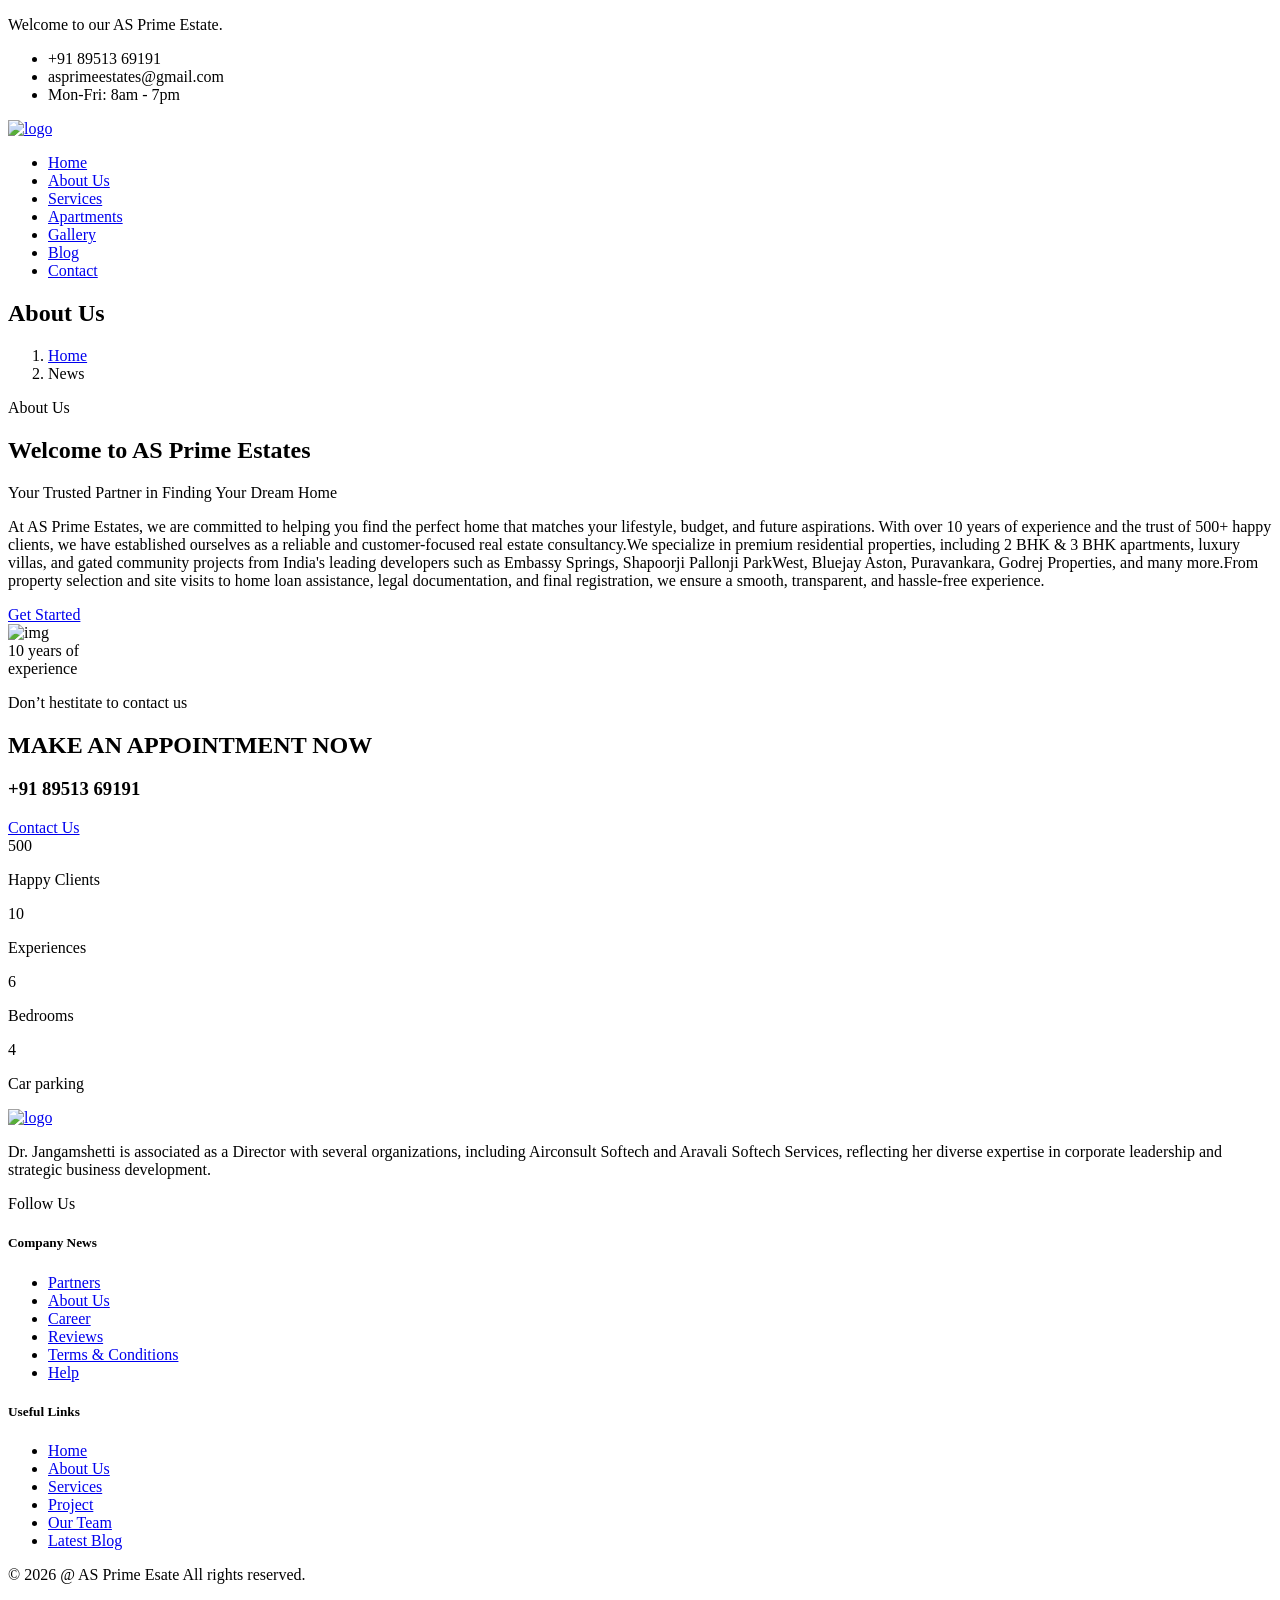
==== about.html @ 8ecd42d4 "Refactor code structure for improved readability and maintainability" ====
<!doctype html>
<html class="no-js" lang="zxx">
  <head>
    <meta charset="utf-8" />
    <meta http-equiv="x-ua-compatible" content="ie=edge" />
    <title>AS Prime Estate - About Us.</title>
    <meta name="description" content="" />
    <meta name="viewport" content="width=device-width, initial-scale=1" />
    <link rel="shortcut icon" type="image/x-icon" href="img/favicon.ico" />
    <!-- Place favicon.ico in the root directory -->

    <!-- CSS here -->
    <link rel="stylesheet" href="css/bootstrap.min.css" />
    <link rel="stylesheet" href="css/animate.min.css" />
    <link rel="stylesheet" href="css/magnific-popup.css" />
    <link rel="stylesheet" href="fontawesome/css/all.min.css" />
    <link rel="stylesheet" href="css/dripicons.css" />
    <link rel="stylesheet" href="css/slick.css" />
    <link rel="stylesheet" href="css/default.css" />
    <link rel="stylesheet" href="css/style.css" />
    <link rel="stylesheet" href="css/responsive.css" />
  </head>
  <body>
    <!-- header -->
    <header class="header-area">
      <div class="header-top second-header d-none d-md-block">
        <div class="container">
          <div class="row align-items-center">
            <div class="col-lg-6">
              <div class="wellcome-text text-center text-lg-left">
                <p>Welcome to our AS Prime Estate.</p>
              </div>
            </div>
            <div class="col-lg-6 d-none d-lg-block">
              <div class="header-cta text-right">
                <ul>
                  <li>
                    <i class="icon dripicons-phone"></i>
                    <span>+91 89513 69191</span>
                  </li>
                  <li>
                    <i class="icon dripicons-mail"></i>
                    <span>asprimeestates@gmail.com</span>
                  </li>
                  <li>
                    <i class="icon dripicons-clock"></i>
                    <span>Mon-Fri: 8am - 7pm</span>
                  </li>
                </ul>
              </div>
            </div>
          </div>
        </div>
      </div>
      <div id="header-sticky" class="menu-area">
        <div class="container">
          <div class="second-menu">
            <div class="row align-items-center">
              <div class="col-xl-2 col-lg-2">
                <div class="logo">
                  <a href="index.html"
                    ><img src="img/logo/logo.png" alt="logo"
                  /></a>
                </div>
              </div>
              <div class="col-xl-10 col-lg-9">
                <div class="responsive">
                  <i class="icon dripicons-align-right"></i>
                </div>
                <div
                  class="main-menu text-right <text-xl-right></text-xl-right>">
                  <nav id="mobile-menu">
                    <ul>
                      <li class="has-sub">
                        <a href="index.html">Home</a>
                        <!-- <ul>
                          <li><a href="index.html">Home Page 01</a></li>
                          <li><a href="index-2.html">Home Page 02</a></li>
                        </ul> -->
                      </li>
                      <li><a href="about.html">About Us</a></li>
                      <li><a href="services.html">Services</a></li>
                      <li><a href="apartments.html">Apartments </a></li>
                      <li><a href="gallery.html">Gallery</a></li>
                      <!-- <li class="has-sub">
                        <a href="#">Other Page</a>
                        <ul>
                          <li><a href="pricing.html">Pricing</a></li>
                          <li><a href="team.html">Team</a></li>
                          <li><a href="gallery.html">Gallery</a></li>
                        </ul>
                      </li> -->
                      <li><a href="blog.html">Blog</a></li>
                      <li><a href="contact.html">Contact</a></li>
                      <!-- <li><a href="contact.html" class="top-btn">SINGUP</a></li> -->
                    </ul>
                  </nav>
                </div>
              </div>
            </div>
          </div>
        </div>
      </div>
    </header>
    <!-- header-end -->
    <!-- main-area -->
    <main>
      <!-- breadcrumb-area -->
      <section
        class="breadcrumb-area d-flex align-items-center"
        style="
          background-image: url(https://shthemes.net/demosd/relxtower/wp-content/uploads/2020/03/test-bg.jpg);
        ">
        <div class="container">
          <div class="row">
            <div class="col-xl-6 offset-xl-3 col-lg-8 offset-lg-2">
              <div class="breadcrumb-wrap text-center">
                <div class="breadcrumb-title mb-30">
                  <h2>About Us</h2>
                </div>
                <nav aria-label="breadcrumb">
                  <ol class="breadcrumb">
                    <li class="breadcrumb-item">
                      <a href="index.html">Home</a>
                    </li>
                    <li class="breadcrumb-item active" aria-current="page">
                      News
                    </li>
                  </ol>
                </nav>
              </div>
            </div>
          </div>
        </div>
      </section>
      <!-- breadcrumb-area-end -->
      <!-- about-area -->
      <section id="about" class="about-area about-p pt-120 pb-120 p-relative">
        <div class="container">
          <div class="row align-items-center">
            <div class="col-lg-6">
              <div class="about-content s-about-content pl-30">
                <div class="about-title second-atitle">
                  <span>About Us</span>
                  <h2>Welcome to AS Prime Estates</h2>
                  <p>
                    <span></span>Your Trusted Partner in Finding Your Dream Home
                  </p>
                </div>
                <p>
                  At AS Prime Estates, we are committed to helping you find the
                  perfect home that matches your lifestyle, budget, and future
                  aspirations. With over 10 years of experience and the trust of
                  500+ happy clients, we have established ourselves as a
                  reliable and customer-focused real estate consultancy.We
                  specialize in premium residential properties, including 2 BHK
                  & 3 BHK apartments, luxury villas, and gated community
                  projects from India's leading developers such as Embassy
                  Springs, Shapoorji Pallonji ParkWest, Bluejay Aston,
                  Puravankara, Godrej Properties, and many more.From property
                  selection and site visits to home loan assistance, legal
                  documentation, and final registration, we ensure a smooth,
                  transparent, and hassle-free experience.
                </p>
                <a href="#" class="btn">Get Started</a>
              </div>
            </div>
            <div class="col-lg-6">
              <div class="s-about-img p-relative">
                <img
                  src="https://shthemes.net/demosd/relxtower/wp-content/uploads/2020/03/about_img02.png"
                  alt="img" />
                <div class="about-text second-about">
                  <span
                    >10 years of <br />
                    experience</span
                  >
                </div>
              </div>
            </div>
          </div>
        </div>
      </section>
      <!-- about-area-end -->

      <!-- cta-area -->
      <section
        class="cta-area cta-bg pt-120 pb-120"
        style="
          background-image: url(https://shthemes.net/demosd/relxtower/wp-content/uploads/2020/03/cta_bg02.jpg);
        ">
        <div class="container">
          <div class="row justify-content-center text-center">
            <div class="col-lg-12">
              <div
                class="section-title cta-title wow fadeInLeft animated"
                data-animation="fadeInDown animated"
                data-delay=".2s">
                <p>Don’t hestitate to contact us</p>
                <h2>MAKE AN APPOINTMENT NOW</h2>
                <h3>+91 89513 69191</h3>
                <div
                  class="cta-btn s-cta-btn wow fadeInRight animated mt-30"
                  data-animation="fadeInDown animated"
                  data-delay=".2s">
                  <a href="#" class="btn">Contact Us</a>
                </div>
              </div>
            </div>
          </div>
        </div>
      </section>
      <!-- cta-area-end -->

      <!-- counter-area -->
      <div class="counter-area pt-120 pb-90">
        <div class="container">
          <div class="row">
            <div class="col-lg-3 col-sm-6">
              <div
                class="single-counter text-center mb-30 wow fadeInUp animated"
                data-animation="fadeInDown animated"
                data-delay=".2s">
                <i class="fal fa-pencil-ruler"></i>
                <div class="counter p-relative">
                  <span class="count">500</span>
                </div>
                <p>Happy Clients</p>
              </div>
            </div>
            <div class="col-lg-3 col-sm-6">
              <div
                class="single-counter text-center mb-30 wow fadeInUp animated"
                data-animation="fadeInDown animated"
                data-delay=".2s">
                <i class="fas fa-bath"></i>
                <div class="counter p-relative">
                  <span class="count">10</span>
                </div>
                <p>Experiences</p>
              </div>
            </div>
            <div class="col-lg-3 col-sm-6">
              <div
                class="single-counter text-center mb-30 wow fadeInUp animated"
                data-animation="fadeInDown animated"
                data-delay=".2s">
                <i class="fas fa-bed"></i>
                <div class="counter p-relative">
                  <span class="count">6</span>
                </div>
                <p>Bedrooms</p>
              </div>
            </div>
            <div class="col-lg-3 col-sm-6">
              <div
                class="single-counter text-center mb-30 wow fadeInUp animated"
                data-animation="fadeInDown animated"
                data-delay=".2s">
                <i class="fas fa-car"></i>
                <div class="counter p-relative">
                  <span class="count">4</span>
                </div>
                <p>Car parking</p>
              </div>
            </div>
          </div>
        </div>
      </div>
      <!-- counter-area-end -->
    </main>
    <!-- main-area-end -->
    <!-- footer -->
    <footer class="footer-bg footer-p pt-100 pb-80">
      <div class="footer-top pb-30">
        <div class="container">
          <div class="row justify-content-between">
            <div class="col-xl-6 col-lg-6 col-sm-6">
              <div class="footer-widget mb-30">
                <div class="logo mb-35">
                  <a href="#"><img src="img/logo/logo.png" alt="logo" /></a>
                </div>
                <div class="footer-text mb-20">
                  <p>
                    Dr. Jangamshetti is associated as a Director with several
                    organizations, including Airconsult Softech and Aravali
                    Softech Services, reflecting her diverse expertise in
                    corporate leadership and strategic business development.
                  </p>
                </div>
                <div class="footer-social">
                  <span>Follow Us</span>
                  <a name="facebook" title="facebook" href="#"
                    ><i class="fab fa-facebook-f"></i
                  ></a>
                  <a name="twitter" title="twitter" href="#"
                    ><i class="fab fa-twitter"></i
                  ></a>
                  <a name="instagram" title="instagram" href="#"
                    ><i class="fab fa-instagram"></i
                  ></a>
                  <a name="google-plus" title="google-plus" href="#"
                    ><i class="fab fa-google-plus-g"></i
                  ></a>
                </div>
              </div>
            </div>
            <div class="col-xl-2 col-lg-3 col-sm-6">
              <div class="footer-widget mb-30">
                <div class="f-widget-title">
                  <h5>Company News</h5>
                </div>
                <div class="footer-link">
                  <ul>
                    <li><a href="#">Partners</a></li>
                    <li><a href="#">About Us</a></li>
                    <li><a href="#">Career</a></li>
                    <li><a href="#">Reviews</a></li>
                    <li><a href="#">Terms & Conditions</a></li>
                    <li><a href="#">Help</a></li>
                  </ul>
                </div>
              </div>
            </div>
            <div class="col-xl-2 col-lg-3 col-sm-6">
              <div class="footer-widget mb-30">
                <div class="f-widget-title">
                  <h5>Useful Links</h5>
                </div>
                <div class="footer-link">
                  <ul>
                    <li><a href="#">Home</a></li>
                    <li><a href="#">About Us</a></li>
                    <li><a href="#">Services</a></li>
                    <li><a href="#">Project</a></li>
                    <li><a href="#">Our Team</a></li>
                    <li><a href="#">Latest Blog</a></li>
                  </ul>
                </div>
              </div>
            </div>
          </div>
        </div>
      </div>
      <div class="copyright-wrap">
        <div class="container">
          <div class="row">
            <div class="col-12">
              <div class="copyright-text text-center">
                <p>&copy; 2026 @ AS Prime Esate All rights reserved.</p>
              </div>
            </div>
          </div>
        </div>
      </div>
    </footer>
    <!-- footer-end -->

    <!-- JS here -->
    <script src="js/vendor/modernizr-3.5.0.min.js"></script>
    <script src="js/vendor/jquery-1.12.4.min.js"></script>
    <script src="js/popper.min.js"></script>
    <script src="js/bootstrap.min.js"></script>
    <script src="js/one-page-nav-min.js"></script>
    <script src="js/slick.min.js"></script>
    <script src="js/ajax-form.js"></script>
    <script src="js/paroller.js"></script>
    <script src="js/wow.min.js"></script>
    <script src="js/js_isotope.pkgd.min.js"></script>
    <script src="js/imagesloaded.min.js"></script>
    <script src="js/parallax.min.js"></script>
    <script src="js/jquery.waypoints.min.js"></script>
    <script src="js/jquery.counterup.min.js"></script>
    <script src="js/jquery.scrollUp.min.js"></script>
    <script src="js/parallax-scroll.js"></script>
    <script src="js/jquery.magnific-popup.min.js"></script>
    <script src="js/element-in-view.js"></script>
    <script src="js/main.js"></script>
  </body>
</html>
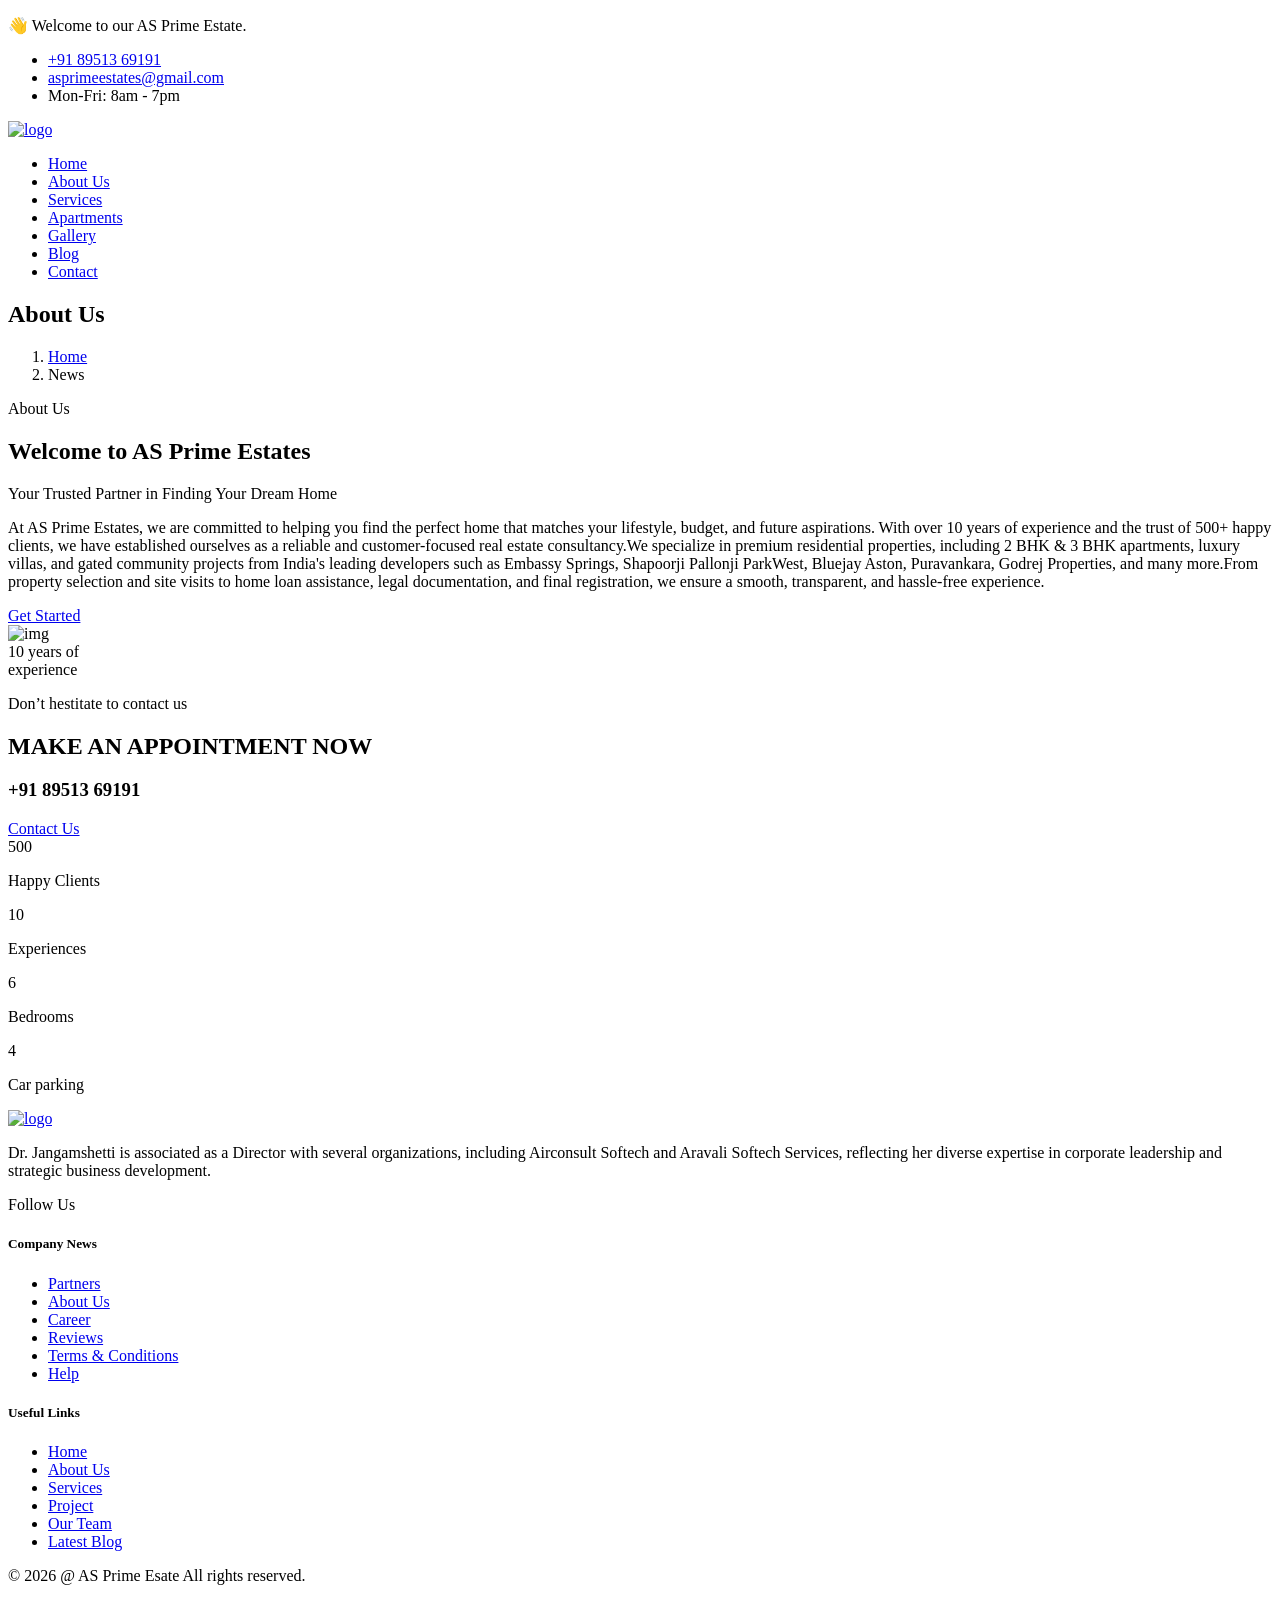
==== commit 96be0006: "Update contact information and welcome message across multiple pages" ====
--- a/about.html
+++ b/about.html
@@ -26,21 +26,35 @@
       <div class="header-top second-header d-none d-md-block">
         <div class="container">
           <div class="row align-items-center">
-            <div class="col-lg-6">
+            <div class="col-lg-5">
               <div class="wellcome-text text-center text-lg-left">
-                <p>Welcome to our AS Prime Estate.</p>
-              </div>
-            </div>
-            <div class="col-lg-6 d-none d-lg-block">
+                <p>👋 Welcome to our AS Prime Estate.</p>
+              </div>
+            </div>
+            <div class="col-lg-7 d-none d-lg-block">
               <div class="header-cta text-right">
                 <ul>
                   <li>
                     <i class="icon dripicons-phone"></i>
-                    <span>+91 89513 69191</span>
+                    <span>
+                      <a
+                        class="text-secondary"
+                        href="tel:+918951369191"
+                        target="_blank"
+                        >+91 89513 69191</a
+                      >
+                    </span>
                   </li>
                   <li>
                     <i class="icon dripicons-mail"></i>
-                    <span>asprimeestates@gmail.com</span>
+                    <span>
+                      <a
+                        class="text-secondary"
+                        href="mailto:asprimeestates@gmail.com"
+                        target="_blank"
+                        >asprimeestates@gmail.com</a
+                      >
+                    </span>
                   </li>
                   <li>
                     <i class="icon dripicons-clock"></i>
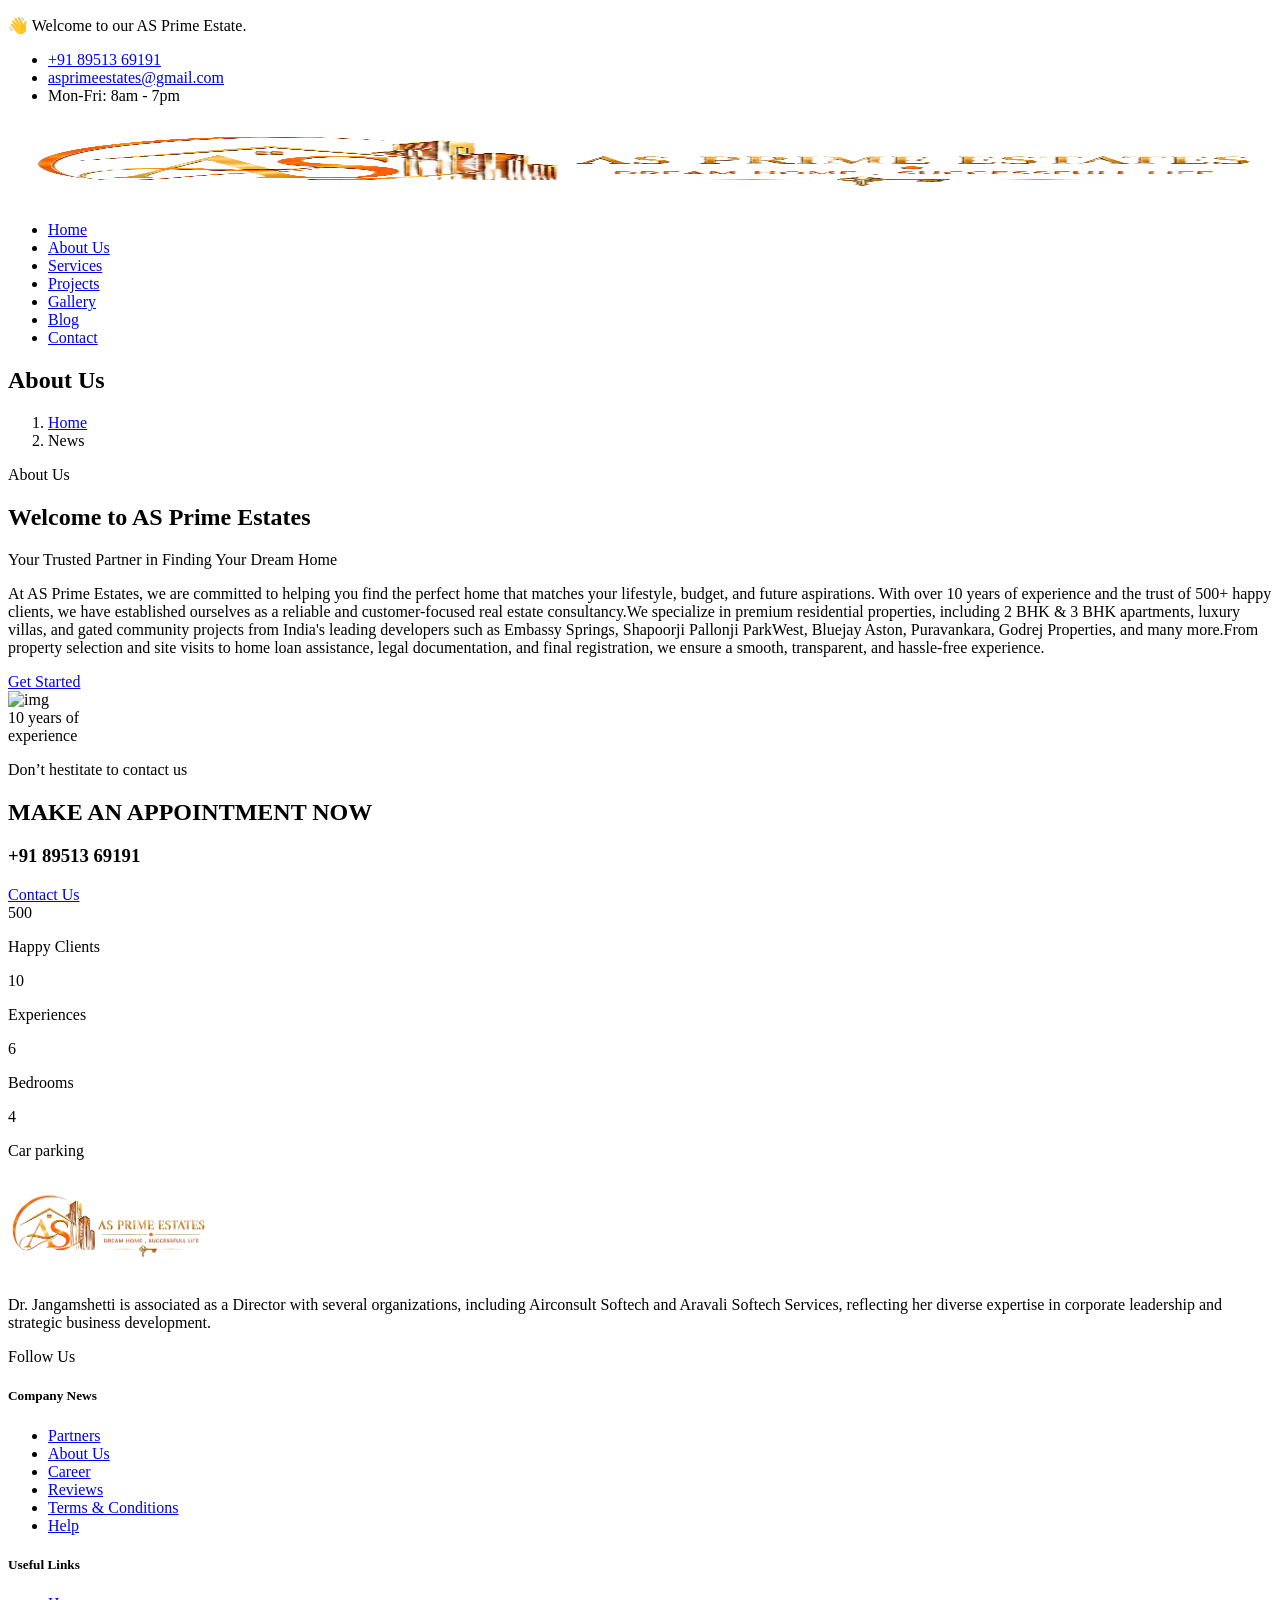
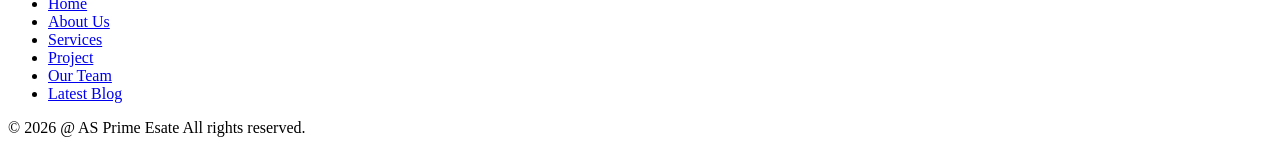
==== commit 7f249c32: "Add projects page with gallery and footer sections" ====
--- a/about.html
+++ b/about.html
@@ -72,9 +72,14 @@
             <div class="row align-items-center">
               <div class="col-xl-2 col-lg-2">
                 <div class="logo">
-                  <a href="index.html"
-                    ><img src="img/logo/logo.png" alt="logo"
-                  /></a>
+                  <a href="index.html">
+                    <!-- <img src="img/logo/logo.png" alt="logo" /> -->
+                    <img
+                      src="img/logo-land.png"
+                      alt="logo"
+                      width="100%"
+                      height="80px" />
+                  </a>
                 </div>
               </div>
               <div class="col-xl-10 col-lg-9">
@@ -94,7 +99,7 @@
                       </li>
                       <li><a href="about.html">About Us</a></li>
                       <li><a href="services.html">Services</a></li>
-                      <li><a href="apartments.html">Apartments </a></li>
+                      <li><a href="projects.html">Projects</a></li>
                       <li><a href="gallery.html">Gallery</a></li>
                       <!-- <li class="has-sub">
                         <a href="#">Other Page</a>
@@ -292,7 +297,13 @@
             <div class="col-xl-6 col-lg-6 col-sm-6">
               <div class="footer-widget mb-30">
                 <div class="logo mb-35">
-                  <a href="#"><img src="img/logo/logo.png" alt="logo" /></a>
+                  <a href="#"
+                    ><img
+                      src="img/logo-land.png"
+                      alt="logo"
+                      width="200px"
+                      height="100px"
+                  /></a>
                 </div>
                 <div class="footer-text mb-20">
                   <p>
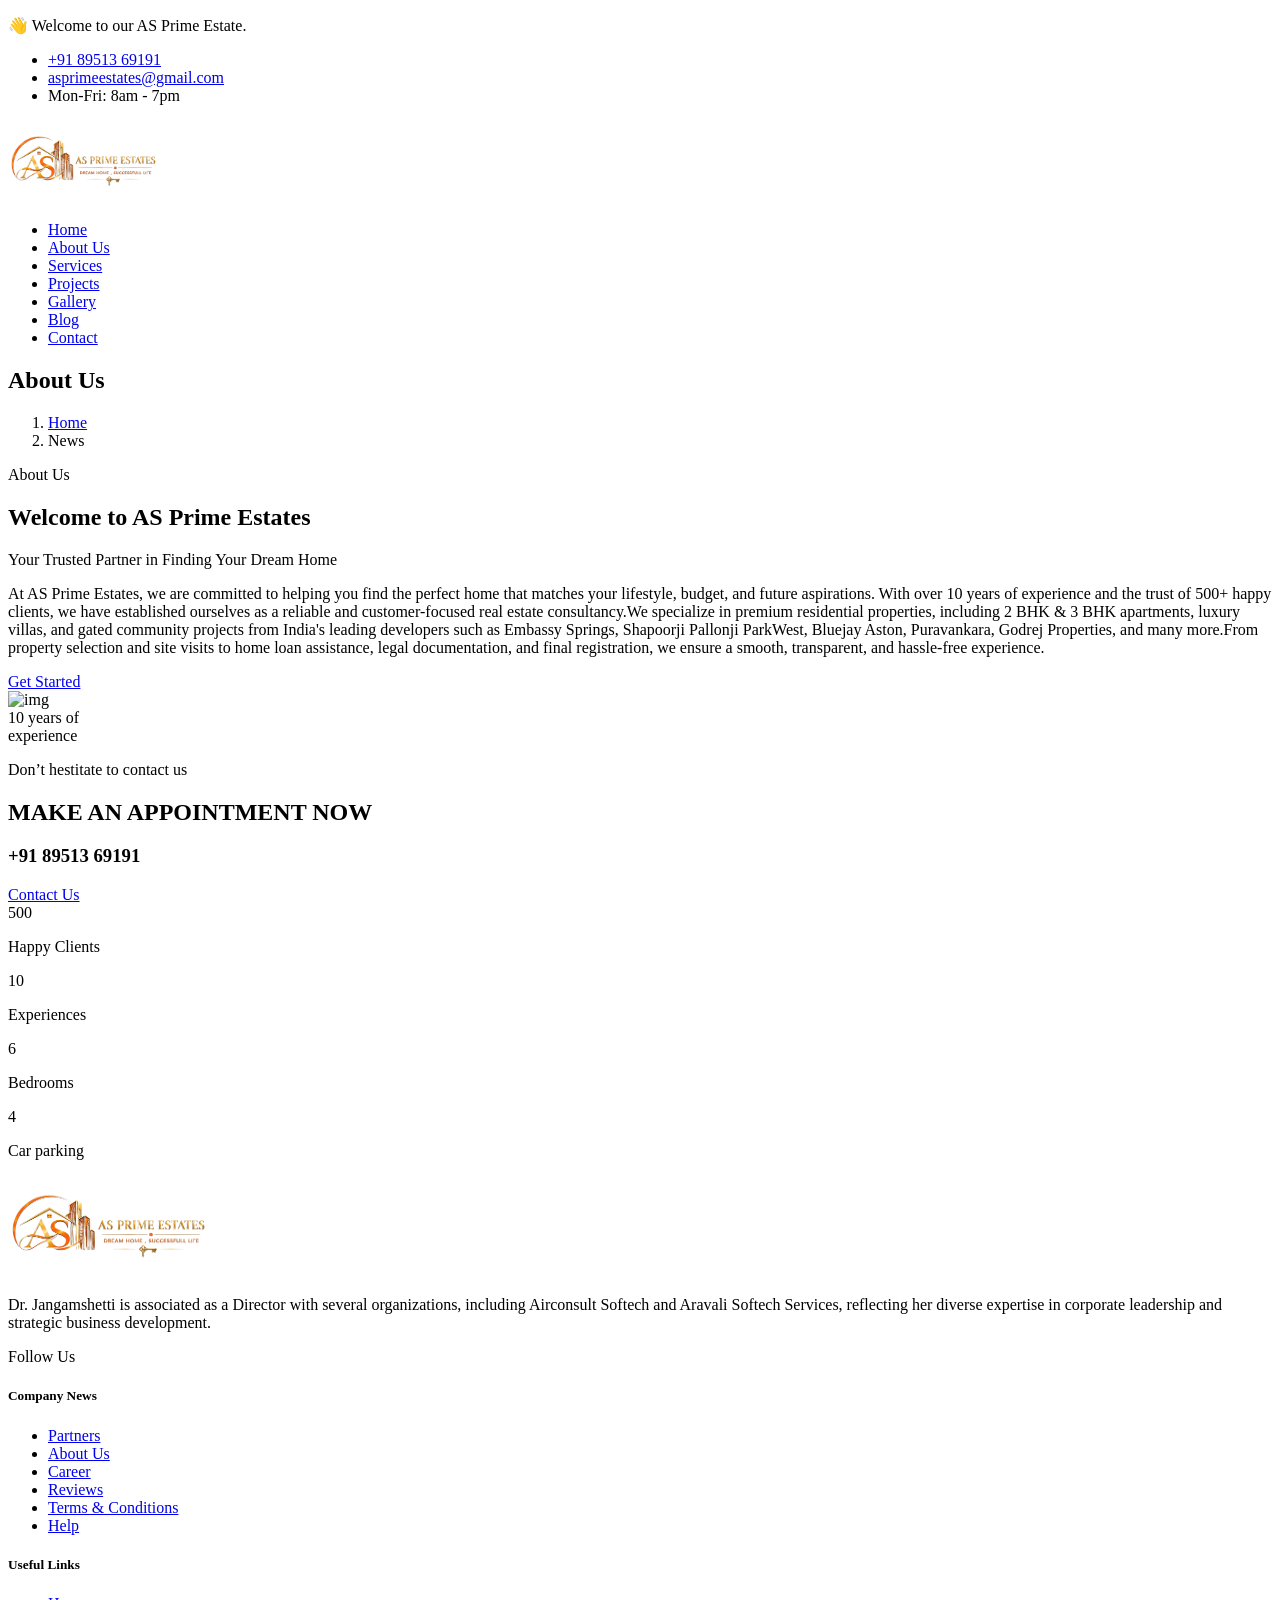
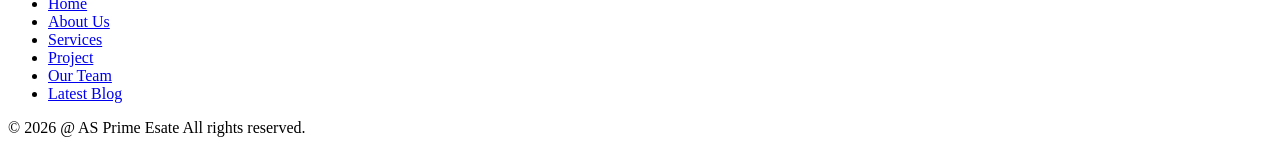
==== commit 5e5430c5: "Add new blog posts: "Top Benefits of Living in a Gated Community" and "Why Investing in Real Estate " ====
--- a/about.html
+++ b/about.html
@@ -77,7 +77,7 @@
                     <img
                       src="img/logo-land.png"
                       alt="logo"
-                      width="100%"
+                      width="150px"
                       height="80px" />
                   </a>
                 </div>
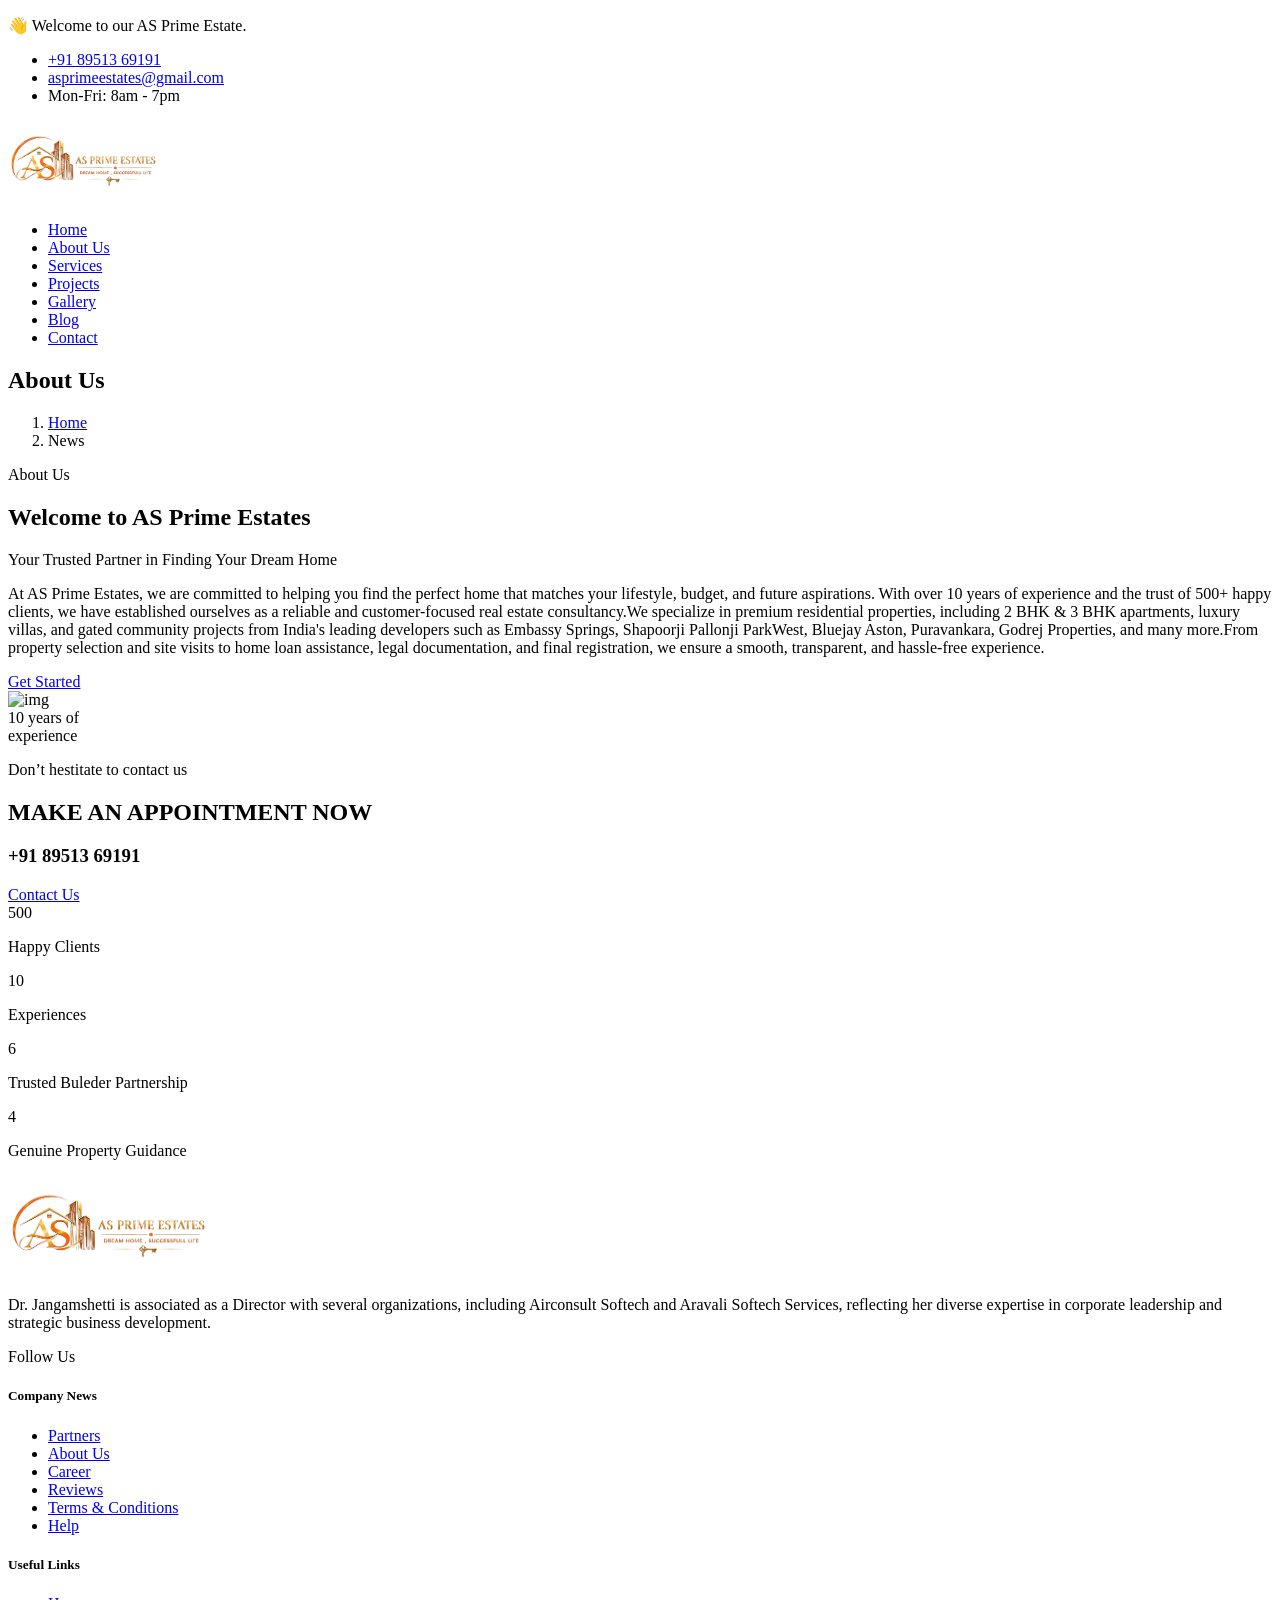
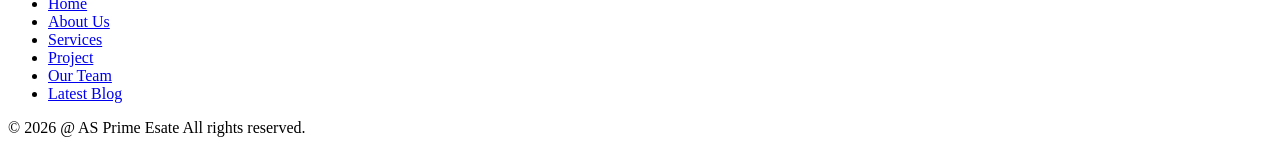
==== commit 2cfee765: "Refactor HTML structure and update links for improved user experience - Updated property description" ====
--- a/about.html
+++ b/about.html
@@ -181,7 +181,9 @@
                   documentation, and final registration, we ensure a smooth,
                   transparent, and hassle-free experience.
                 </p>
-                <a href="#" class="btn">Get Started</a>
+                <a href="https://wa.link/831tdi" target="_blank" class="btn"
+                  >Get Started</a
+                >
               </div>
             </div>
             <div class="col-lg-6">
@@ -222,7 +224,9 @@
                   class="cta-btn s-cta-btn wow fadeInRight animated mt-30"
                   data-animation="fadeInDown animated"
                   data-delay=".2s">
-                  <a href="#" class="btn">Contact Us</a>
+                  <a href="https://wa.link/831tdi" target="_blank" class="btn"
+                    >Contact Us</a
+                  >
                 </div>
               </div>
             </div>
@@ -268,7 +272,7 @@
                 <div class="counter p-relative">
                   <span class="count">6</span>
                 </div>
-                <p>Bedrooms</p>
+                <p>Trusted Buleder Partnership</p>
               </div>
             </div>
             <div class="col-lg-3 col-sm-6">
@@ -280,7 +284,7 @@
                 <div class="counter p-relative">
                   <span class="count">4</span>
                 </div>
-                <p>Car parking</p>
+                <p>Genuine Property Guidance</p>
               </div>
             </div>
           </div>
--- a/css/responsive.css
+++ b/css/responsive.css
@@ -0,0 +1,1103 @@
+/* Normal desktop :1200px. */
+@media (min-width: 1200px) and (max-width: 1500px) {
+  .container-p {
+    padding: 0 30px;
+  }
+  .header-btn {
+    margin-left: 20px;
+  }
+  .slider-active .slick-arrow {
+    left: 20px;
+  }
+  .slider-active .slick-next {
+    right: 20px;
+    left: auto;
+  }
+  .section-t h2 {
+    font-size: 250px;
+  }
+  .f-cta-area {
+    margin-left: 60px;
+    margin-right: 60px;
+    padding-left: 50px;
+    padding-right: 50px;
+  }
+  .main-menu ul li:first-child {
+    margin-left: 0;
+  }
+  .header-social.display-ib {
+    display: none;
+  }
+  .wp-img {
+    margin-right: 0;
+  }
+  .contact-img {
+    right: 0px;
+  }
+}
+
+/* Normal desktop :992px. */
+@media (min-width: 992px) and (max-width: 1200px) {
+  .container-p {
+    padding: 0 30px;
+  }
+  .header-cta ul li {
+    margin-left: 20px;
+  }
+  .section-t h2 {
+    font-size: 200px;
+  }
+  .about-img {
+    margin-left: -105px;
+  }
+  .features-content p {
+    padding: 0;
+  }
+  .services-content {
+    padding: 50px 30px;
+    padding-bottom: 45px;
+  }
+  .services-content h4 {
+    font-size: 20px;
+  }
+  .services-content span {
+    margin-bottom: 45px;
+  }
+  .video-wrap img {
+    width: 100%;
+  }
+  .video-position {
+    bottom: -222px;
+    left: 20px;
+    right: 20px;
+  }
+  .v-padding {
+    padding-top: 0;
+  }
+  .wp-list {
+    padding: 35px 15px;
+    padding-bottom: 25px;
+  }
+  .wp-img {
+    margin-right: -100px;
+  }
+  .wp-tag {
+    left: 10px;
+  }
+  .team-info {
+    margin-left: 0;
+    margin-right: 0;
+  }
+  .team-info h4 {
+    font-size: 18px;
+  }
+  .single-counter p {
+    font-size: 18px;
+  }
+  .ta-bg {
+    margin-left: -25px;
+  }
+  .b-meta.mb-20 {
+    margin-bottom: 10px;
+  }
+  .b-meta ul li {
+    margin-right: 0;
+  }
+  .blog-content {
+    padding: 30px 20px;
+  }
+  .blog-content h4 {
+    font-size: 18px;
+    margin-bottom: 20px;
+  }
+  .blog-content p {
+    margin-bottom: 20px;
+  }
+  .f-cta-area {
+    margin-left: 20px;
+    margin-right: 20px;
+    padding-left: 50px;
+    padding-right: 50px;
+  }
+  .footer-social span {
+    margin-right: 12px;
+  }
+  .f-insta ul li {
+    width: 28%;
+  }
+  .f-insta ul li a img {
+    width: 100%;
+  }
+  .wp-bg {
+    overflow: hidden;
+  }
+  .s-about-img img {
+    width: 100%;
+    margin-bottom: 30px;
+  }
+  .about-p {
+    padding-top: 110px;
+  }
+  .s-single-services {
+    padding: 50px 30px;
+  }
+  .fshape-one {
+    top: 30%;
+  }
+  .fshape-two {
+    left: 9%;
+  }
+  .chosse-img {
+    width: 45%;
+  }
+  .choose-wrap.pl-100 {
+    padding-left: 50px;
+  }
+  .choose-content p {
+    padding-right: 50px;
+  }
+  .inner-wp-icon {
+    display: none;
+  }
+  .wp-thumb.mb-35 {
+    margin-bottom: 25px;
+  }
+
+  .contact-img {
+    right: -150px;
+  }
+  .bsingle__content h2 {
+    padding-right: 0;
+    font-size: 27px;
+  }
+  .widget__banner-overly > span {
+    margin-bottom: 120px;
+  }
+  .widget__banner-overly h3 {
+    margin-bottom: 91px;
+    font-size: 35px;
+  }
+  .widget__post-content h6 {
+    font-size: 14px;
+    padding-right: 0;
+  }
+  .details__content h2 {
+    font-size: 26px;
+  }
+  .related-post-wrap .rp__content {
+    padding: 23px;
+  }
+  .related-post-wrap .rp__content h3 {
+    font-size: 20px;
+  }
+  .header-cta ul li {
+    margin-left: 3px;
+  }
+  .menu-area::before {
+    width: 78%;
+  }
+}
+
+/* Tablet desktop :768px. */
+@media (min-width: 768px) and (max-width: 991px) {
+  .menu-area::before {
+    display: none;
+  }
+
+  .container-p {
+    padding: 0 30px;
+  }
+  .slider-content h2 {
+    font-size: 70px;
+  }
+  .slider-bg {
+    min-height: 700px;
+  }
+  .section-t h2 {
+    font-size: 150px;
+  }
+  .about-img {
+    margin-left: 0;
+    text-align: center;
+    margin-bottom: 30px;
+  }
+  .about-content.pl-30 {
+    padding-left: 0;
+    padding-bottom: 4px;
+  }
+  .features-content p {
+    padding: 0;
+  }
+  .section-title h2 {
+    font-size: 52px;
+  }
+  .services-content {
+    padding: 50px 28px;
+    padding-bottom: 45px;
+  }
+  .video-position {
+    bottom: 70px;
+    left: 120px;
+  }
+  .wp-img {
+    margin-top: 30px;
+    margin-bottom: -15px;
+    margin-right: 0;
+  }
+  .counter small {
+    top: -20px;
+  }
+  .cta-right {
+    margin-top: 35px;
+  }
+  .ta-bg {
+    background-position: center;
+    margin: 25px auto;
+  }
+  .testimonial-area.pb-120 {
+    padding-bottom: 185px;
+  }
+  .f-cta-area {
+    margin-left: 20px;
+    margin-right: 20px;
+    padding-left: 50px;
+    padding-right: 50px;
+  }
+  .menu-area {
+    padding: 0px 0;
+  }
+
+  .responsive {
+    float: right;
+    display: block;
+    cursor: pointer;
+    margin-top: -50px;
+  }
+  .responsive i {
+    color: #d29751;
+    font-size: 25px;
+  }
+  #mobile-menu {
+    display: none;
+    background: none;
+    padding: 20px;
+  }
+  .main-menu {
+    text-align: left !important;
+  }
+  .main-menu ul li {
+    display: block;
+    border-bottom: 1px solid #d29751;
+    margin-left: 0;
+  }
+  .button-group button {
+    margin: 0 4px;
+  }
+  .main-menu ul > li > a::before {
+    content: none;
+  }
+  .main-menu ul li a {
+    color: #fff;
+    padding: 12px 15px;
+    display: inline-block;
+    font-size: 14px;
+    font-family: 'Poppins', sans-serif;
+    font-weight: 500;
+  }
+  .main-menu .has-sub > ul {
+    display: none;
+    position: relative;
+    float: left;
+    width: 100%;
+    margin-bottom: 10px;
+  }
+  .main-menu .has-sub li a {
+    padding-left: 20px;
+    color: #d29751;
+  }
+  .second-menu {
+    margin-bottom: 0;
+    box-shadow: none;
+    padding: 0;
+    margin-top: 0;
+  }
+  .second-menu::before {
+    content: none;
+  }
+  .second-header {
+    padding: 10px 0;
+  }
+  .second-menu .main-menu ul li {
+    margin-left: 0;
+  }
+  .s-about-img {
+    margin-bottom: 20px;
+  }
+  .s-about-img img {
+    width: 100%;
+  }
+  .s-video-content {
+    padding-left: 100px;
+  }
+  .chosse-img {
+    display: none;
+  }
+  .testimonial-p {
+    padding-top: 110px;
+    padding-bottom: 185px;
+  }
+  .contact-img {
+    display: none;
+  }
+  .contact-bg.pb-80 {
+    padding-bottom: 120px;
+  }
+  .single-post {
+    box-shadow: 0px 10px 80px 0px rgba(193, 193, 193, 0.41);
+  }
+  .breadcrumb-area {
+    min-height: 500px;
+  }
+  .bsingle__content h2 {
+    font-size: 28px;
+  }
+  .widget__banner-overly > span {
+    margin-bottom: 320px;
+  }
+  .widget__banner-overly h3 {
+    margin-bottom: 352px;
+    font-size: 80px;
+  }
+  .widget__banner-overly h3 span {
+    font-size: 61px;
+  }
+  .details__content h2 {
+    font-size: 29px;
+  }
+  .avatar__wrap {
+    padding: 50px 65px;
+  }
+  .b-details-p.pt-120 {
+    padding-top: 115px;
+  }
+  .portfolio .col3 .grid-item,
+  .portfolio .col2 .grid-item {
+    width: 33.33%;
+    padding: 15px;
+  }
+  .gallery-image img {
+    width: 100%;
+  }
+}
+
+/* small mobile :320px. */
+@media (max-width: 767px) {
+  .top-btn {
+    padding-left: 15px !important;
+    padding-right: 15px !important;
+  }
+  .table td,
+  .table th {
+    display: block;
+  }
+  .apartments nav > div a.nav-item.nav-link,
+  .apartments nav > div a.nav-item.nav-link.active {
+    margin-bottom: 30px;
+  }
+  .slider-price {
+    display: none;
+  }
+  .slider-bg2 .slider-content > span {
+    font-size: 18px;
+  }
+  .slider-bg2 .video-i {
+    display: none;
+  }
+  .slider-btn {
+    display: none;
+  }
+  .slider-bg2 {
+    min-height: 700px;
+    position: relative;
+    margin-top: -118px;
+    z-index: 1;
+    background-size: cover;
+    background-position: center center;
+    background-repeat: no-repeat;
+  }
+  .row {
+    margin-right: 0;
+    margin-left: 0;
+  }
+  .portfolio .col3 .grid-item,
+  .portfolio .col2 .grid-item {
+    width: 100%;
+    padding: 15px;
+  }
+  .gallery-image img {
+    width: 100%;
+  }
+  .pricing-box {
+    padding: 0;
+  }
+  .woocommerce #content div.product .woocommerce-tabs ul.tabs li,
+  .woocommerce div.product .woocommerce-tabs ul.tabs li,
+  .woocommerce-page #content div.product .woocommerce-tabs ul.tabs li,
+  .woocommerce-page div.product .woocommerce-tabs ul.tabs li {
+    width: 100%;
+    text-align: center;
+  }
+  .woocommerce ul.products[class*='columns-'] li.product,
+  .woocommerce-page ul.products[class*='columns-'] li.product {
+    width: 100%;
+  }
+  .woocommerce #content div.product div.images,
+  .woocommerce div.product div.images,
+  .woocommerce-page #content div.product div.images,
+  .woocommerce-page div.product div.images {
+    float: left;
+    width: 100%;
+    overflow: hidden;
+  }
+  .has-mega-menu {
+    position: relative;
+  }
+
+  li.has-sub.has-mega-menu ul {
+    position: relative;
+    top: 0px; /*insert the needed value*/
+    z-index: 100;
+    left: 0px;
+    right: 0px;
+    width: 100%;
+  }
+  li.has-sub.has-mega-menu:hover > ul {
+    /*flexbox fallback for browsers that do not support CSS GRID lyout*/
+    display: flex;
+    flex-wrap: wrap;
+    /*CSS GRID lyout*/
+    display: grid;
+    grid-template-columns: repeat(auto-fit, minmax(100%, 1fr));
+    margin-left: 0px;
+    height: 200px;
+    overflow: auto;
+  }
+  .timeline {
+    padding: 50px 0px 50px 50px;
+  }
+  .tag-template img {
+    width: 100% !important;
+  }
+  .quote-post .meta-info {
+    padding: 10px 25px;
+  }
+  .admin-bar .menu-area {
+    margin-top: 0;
+  }
+  .admin-bar .sticky-menu {
+    margin-top: 13px;
+  }
+  .tag-markup-2 li > ul,
+  li > ol,
+  .pages-content li > ul,
+  li > ol {
+    padding-left: 0.5rem;
+  }
+  .size-full.wp-image-906 {
+    width: 100%;
+    height: auto;
+  }
+  .meta-info {
+    margin-left: -15px;
+    margin-right: -15px;
+  }
+  .pages-content img {
+    width: 100%;
+    height: auto;
+  }
+  .row {
+    margin-right: 0;
+    margin-left: 0;
+  }
+  .header-btn.second-header-btn {
+    display: none;
+  }
+
+  .f-cta-area {
+    margin-bottom: 0;
+  }
+  .search-form label {
+    width: 100%;
+  }
+  .has-3-columns .wp-block-column,
+  .has-5-columns .wp-block-column,
+  .has-6-columns .wp-block-column,
+  .has-4-columns .wp-block-column,
+  .has-2-columns .wp-block-column,
+  .wp-block-media-text.alignwide figure,
+  .wp-block-media-text__content,
+  .wp-block-gallery.alignwide.columns-4.is-cropped li,
+  .wp-block-gallery.columns-6.is-cropped li,
+  .wp-block-gallery.columns-7.is-cropped li,
+  .wp-block-gallery.columns-8.is-cropped li {
+    width: 100%;
+  }
+  #contact-form {
+    padding: 0 15px;
+  }
+  .s-video-wrap {
+    padding-left: 13px;
+    padding-right: 13px;
+  }
+  .wp-block-gallery.columns-3 li {
+    width: 100%;
+  }
+  .wp-block-gallery li {
+    width: 50%;
+  }
+
+  .main-menu .has-sub > ul {
+    display: none;
+    position: relative;
+    float: left;
+    width: 100%;
+    margin-bottom: 10px;
+  }
+  .main-menu .has-sub > ul {
+    border-top: 1px solid #f7f7f7;
+  }
+  .main-menu .has-sub > ul > .has-sub > ul {
+    display: none;
+    position: relative;
+    float: left;
+    width: 100%;
+    margin-bottom: 10px;
+    margin-left: 0;
+    margin-top: 0;
+    padding-left: 15px;
+    box-shadow: 0px 8px 16px 0px rgba(0, 0, 0, 0);
+    border-top: 1px solid #f7f7f7;
+  }
+  .main-menu .has-sub > ul > .has-sub > ul li:last-child {
+    border-bottom: none;
+  }
+  .main-menu .has-sub > ul > .has-sub > ul > .has-sub > ul {
+    display: none;
+    position: relative;
+    float: left;
+    width: 100%;
+    margin-bottom: 10px;
+    margin-left: 0;
+    margin-top: 0;
+    background: #d29751;
+    box-shadow: 0px 8px 16px 0px rgba(0, 0, 0, 0);
+  }
+  .main-menu .has-sub li a {
+    padding-left: 20px;
+    color: #d29751;
+  }
+  .main-menu ul li:hover > a {
+    color: #d29751;
+  }
+  .menu-item ul.sub-menu .sub-menu li,
+  .menu-item ul.sub-menu .sub-menu .sub-menu li {
+    border-bottom: none;
+  }
+  .comment-author-admin {
+    margin-left: 0;
+  }
+  .container-p {
+    padding: 0 15px;
+  }
+  .menu-area {
+    padding-top: 15px;
+    padding-bottom: 5px;
+  }
+  .slider-bg {
+    min-height: 600px;
+  }
+  .slider-content h2 {
+    font-size: 48px;
+    letter-spacing: 0;
+    margin-bottom: 30px;
+  }
+  .menu-area::before {
+    display: none;
+  }
+  .down-arrow {
+    bottom: 20px;
+  }
+  .section-t {
+    display: none;
+  }
+  .about-img {
+    margin-left: 0;
+  }
+  .about-img img {
+    width: 100%;
+  }
+  .about-text span {
+    top: 20px;
+  }
+  .about-text {
+    height: 109px;
+    width: 214px;
+  }
+  .about-content.pl-30 {
+    padding-left: 0;
+    margin-top: 30px;
+    padding-bottom: 3px;
+  }
+  .about-title h2 {
+    font-size: 36px;
+    letter-spacing: -1px;
+  }
+  .features-content p {
+    padding: 0;
+  }
+  .section-title {
+    padding-left: 0;
+    padding-right: 0;
+  }
+  .section-title h2 {
+    font-size: 36px;
+    letter-spacing: -1px;
+  }
+  .video-wrap img {
+    width: 100%;
+  }
+  .video-position {
+    bottom: 0;
+  }
+  .video-img a {
+    height: 50px;
+    width: 50px;
+    line-height: 55px;
+  }
+  .v-list ul li i {
+    display: block;
+    margin-right: 15px;
+    float: left;
+    margin-top: 2px;
+  }
+  .v-list ul li span {
+    overflow: hidden;
+    display: block;
+  }
+  .wp-list ul li {
+    display: block;
+    align-items: unset;
+  }
+  .wp-list {
+    padding: 30px 20px;
+    padding-bottom: 25px;
+  }
+  .wp-icon {
+    margin-right: 0;
+    margin-bottom: 10px;
+  }
+  .wp-img {
+    margin-right: 0;
+    margin-top: 30px;
+    margin-bottom: -15px;
+  }
+  .wp-img > img {
+    width: 100%;
+  }
+  .wp-img .wp-tag {
+    left: 0;
+    top: 75px;
+    width: 25%;
+  }
+  .counter small {
+    top: -20px;
+  }
+  .cta-content p {
+    padding-right: 0;
+  }
+  .cta-right {
+    margin-top: 35px;
+  }
+  .testimonial-area.pb-120 {
+    padding-bottom: 185px;
+    padding-top: 113px;
+  }
+  .blog-content {
+    padding: 30px 20px;
+  }
+  .f-cta-area {
+    padding: 35px 20px 0;
+  }
+  .breadcrumb-area {
+    padding-top: 100px;
+    padding-bottom: 100px;
+  }
+  .menu-area {
+    padding: 0px 0;
+  }
+  .responsive {
+    float: right;
+    display: block;
+    cursor: pointer;
+    margin-top: -50px;
+  }
+  .responsive i {
+    color: #d29751;
+    font-size: 25px;
+  }
+  #mobile-menu {
+    display: none;
+    background: no-repeat;
+    padding: 20px 0;
+    margin-top: 21px;
+  }
+  .sticky-menu #mobile-menu {
+    display: none;
+    background: no-repeat;
+    padding:;
+    margin-top:;
+    overflow: scroll;
+    height: 236px;
+    margin-top: 20px;
+  }
+  .main-menu {
+    text-align: left !important;
+  }
+  .main-menu ul li {
+    display: block;
+    border-bottom: 1px solid #d29751;
+    margin-left: 0;
+  }
+  .button-group button {
+    margin: 0 4px;
+  }
+  .main-menu ul > li > a::before {
+    content: none;
+  }
+  .main-menu ul li a {
+    color: #fff;
+    padding: 12px 15px;
+    display: inline-block;
+    font-size: 14px;
+    font-family: 'Poppins', sans-serif;
+    font-weight: 500;
+  }
+  .second-menu {
+    margin-bottom: 0;
+    box-shadow: none;
+    padding: 0;
+    margin-top: 0;
+  }
+  .second-menu::before {
+    content: none;
+  }
+  .second-header {
+    padding: 10px 0;
+  }
+  .second-menu .main-menu ul li {
+    margin-left: 0;
+  }
+  .s-about-img {
+    margin-top: 30px;
+    margin-bottom: 20px;
+  }
+  .s-about-img img {
+    width: 100%;
+  }
+  .s-video-content {
+    padding-left: 15px;
+  }
+  .chosse-img {
+    display: none;
+  }
+  .testimonial-active {
+    width: 100%;
+  }
+  .testimonial-active .slick-arrow {
+    width: 87%;
+  }
+  .portfolio .col3 .grid-item,
+  .portfolio .col2 .grid-item {
+    width: 100%;
+    padding: 15px;
+  }
+  .contact-img {
+    display: none;
+  }
+  .contact-bg.pb-80 {
+    padding-bottom: 120px;
+  }
+  .single-post {
+    box-shadow: 0px 10px 80px 0px rgba(193, 193, 193, 0.41);
+  }
+  .slider-shape {
+    display: none !important;
+  }
+  .second-about {
+    display: none;
+  }
+  .s-about-content.pl-30 {
+    margin-top: 0;
+  }
+  .s-video-content h2 {
+    font-size: 40px;
+  }
+  .features-shape {
+    display: none;
+  }
+  .choose-wrap.pl-100 {
+    padding-left: 0;
+  }
+  .choose-content p {
+    padding-right: 0;
+  }
+  .choose-list ul li i {
+    display: block;
+    margin-right: 15px;
+    float: left;
+    margin-top: 2px;
+  }
+  .choose-list ul li span {
+    overflow: hidden;
+    display: block;
+  }
+  .inner-wp-icon {
+    display: none;
+  }
+  .wp-thumb.mb-35 {
+    margin-bottom: 25px;
+  }
+
+  .bsingle__content {
+    padding: 25px;
+  }
+  .bsingle__content h2 {
+    padding-right: 0;
+    font-size: 24px;
+  }
+  .bsingle__content p {
+    padding-right: 0px;
+  }
+  .quote-post .quote-icon {
+    margin-top: 14px;
+    float: unset;
+    margin-bottom: 15px;
+  }
+  .pagination-wrap .pagination {
+    text-align: center;
+  }
+  .widget__post-content h6 {
+    font-size: 14px;
+    padding-right: 0;
+  }
+  .widget__banner-overly > span {
+    margin-bottom: 120px;
+  }
+  .widget__banner-overly h3 {
+    color: #ffffff;
+    font-size: 32px;
+    margin-bottom: 100px;
+    font-weight: 500;
+  }
+  .breadcrumb-title h2 {
+    font-size: 25px;
+  }
+  .breadcrumb-title p {
+    padding: 0;
+    font-size: 15px;
+  }
+  .breadcrumb-area {
+    min-height: 400px;
+  }
+  .details__content h2 {
+    font-size: 24px;
+  }
+  .details__content blockquote {
+    padding-right: 20px;
+    padding-left: 45px;
+  }
+  .details__content figure img {
+    float: unset;
+    width: 100%;
+    margin-right: 0;
+    margin-bottom: 40px;
+  }
+  .post__tag ul li {
+    margin-right: 2px;
+  }
+  .post__share {
+    text-align: left !important;
+  }
+  .post__share h5 {
+    margin-bottom: 15px;
+  }
+  .post__tag {
+    margin-bottom: 35px;
+  }
+  .posts_navigation .prev-link {
+    margin-bottom: 30px;
+  }
+  .posts_navigation .blog-filter {
+    margin-bottom: 30px;
+    display: inline-block;
+  }
+  .related-post-wrap .rp__content {
+    padding: 35px;
+    padding-left: 25px;
+    padding-right: 25px;
+  }
+  .related-post-wrap .rp__content h3 {
+    font-size: 20px;
+  }
+  .avatar__wrap {
+    padding: 50px 20px;
+  }
+  .single__comment .comments-avatar {
+    float: unset;
+    margin-bottom: 15px;
+  }
+  .single__comment.children {
+    margin-left: 0;
+  }
+  .comment__form {
+    padding: 30px 20px;
+  }
+  .b-details-p.pt-120 {
+    padding-top: 115px;
+  }
+  .menu-area .menu-tigger {
+    display: none;
+  }
+  .off-logo {
+    display: block;
+  }
+  .faq-img.text-right {
+    text-align: center !important;
+    margin-top: 30px;
+  }
+  .faq-area.pt-113.pb-120 {
+    margin-top: 65px;
+  }
+  .s-slider-content p {
+    padding-right: 0;
+  }
+  .slider-btn.mt-55 {
+    margin-top: 25px;
+  }
+  .btn.ss-btn {
+    display: none;
+  }
+  .faq-img img {
+    width: 100%;
+  }
+  .down-arrow {
+    display: none;
+  }
+  .meta__info ul li {
+    margin-right: 15px;
+  }
+  #scrollUp {
+    right: 20px;
+    bottom: 30px;
+  }
+  .video-wrap > img {
+    display: none;
+  }
+  .video-img img {
+    width: 100%;
+  }
+  .video-position {
+    position: unset;
+    bottom: unset;
+    left: unset;
+  }
+  .counter-area.pb-90 {
+    padding-bottom: 85px;
+  }
+  .cta-bg.pb-120 {
+    padding-bottom: 115px;
+  }
+  .contact-wrapper input {
+    height: 65px;
+    padding: 0 25px;
+  }
+  .contact-wrapper textarea {
+    height: 160px;
+    padding: 30px 25px;
+  }
+  .second-slider-content {
+    padding-top: 0;
+  }
+  .s-cta-p.pb-120 {
+    padding-bottom: 120px;
+  }
+  .contact-form {
+    margin-top: 50px;
+  }
+}
+
+/* Large Mobile :480px. */
+@media only screen and (min-width: 480px) and (max-width: 767px) {
+  .slider-content h2 {
+    font-size: 48px;
+  }
+  .features-content p {
+    padding: 0 80px;
+  }
+  .section-title h2 {
+    font-size: 42px;
+    letter-spacing: -1px;
+  }
+  .wp-list {
+    padding: 80px 50px;
+    padding-bottom: 75px;
+  }
+  .blog-content h4 {
+    font-size: 24px;
+  }
+  .f-insta ul li {
+    width: 28%;
+  }
+  .f-insta ul li a img {
+    width: 100%;
+  }
+  .s-video-content {
+    padding-left: 40px;
+    padding-right: 40px;
+  }
+  .s-video-content br {
+    display: none;
+  }
+  .choose-wrap.pl-100 {
+    padding-left: 30px;
+  }
+  .inner-wp-icon {
+    display: block;
+  }
+  .testimonial-p {
+    padding-top: 114px;
+  }
+  .pricing-box {
+    padding: 80px 40px;
+  }
+  .bsingle__content h2 {
+    font-size: 26px;
+  }
+  .quote-post .quote-icon {
+    float: left;
+    margin-right: 30px;
+    display: block;
+    margin-bottom: 0;
+    margin-top: 20px;
+  }
+  .widget__banner-overly > span {
+    margin-bottom: 260px;
+  }
+  .widget__banner-overly h3 {
+    margin-bottom: 210px;
+    font-size: 60px;
+  }
+  .avatar__wrap {
+    padding: 50px 40px;
+  }
+}
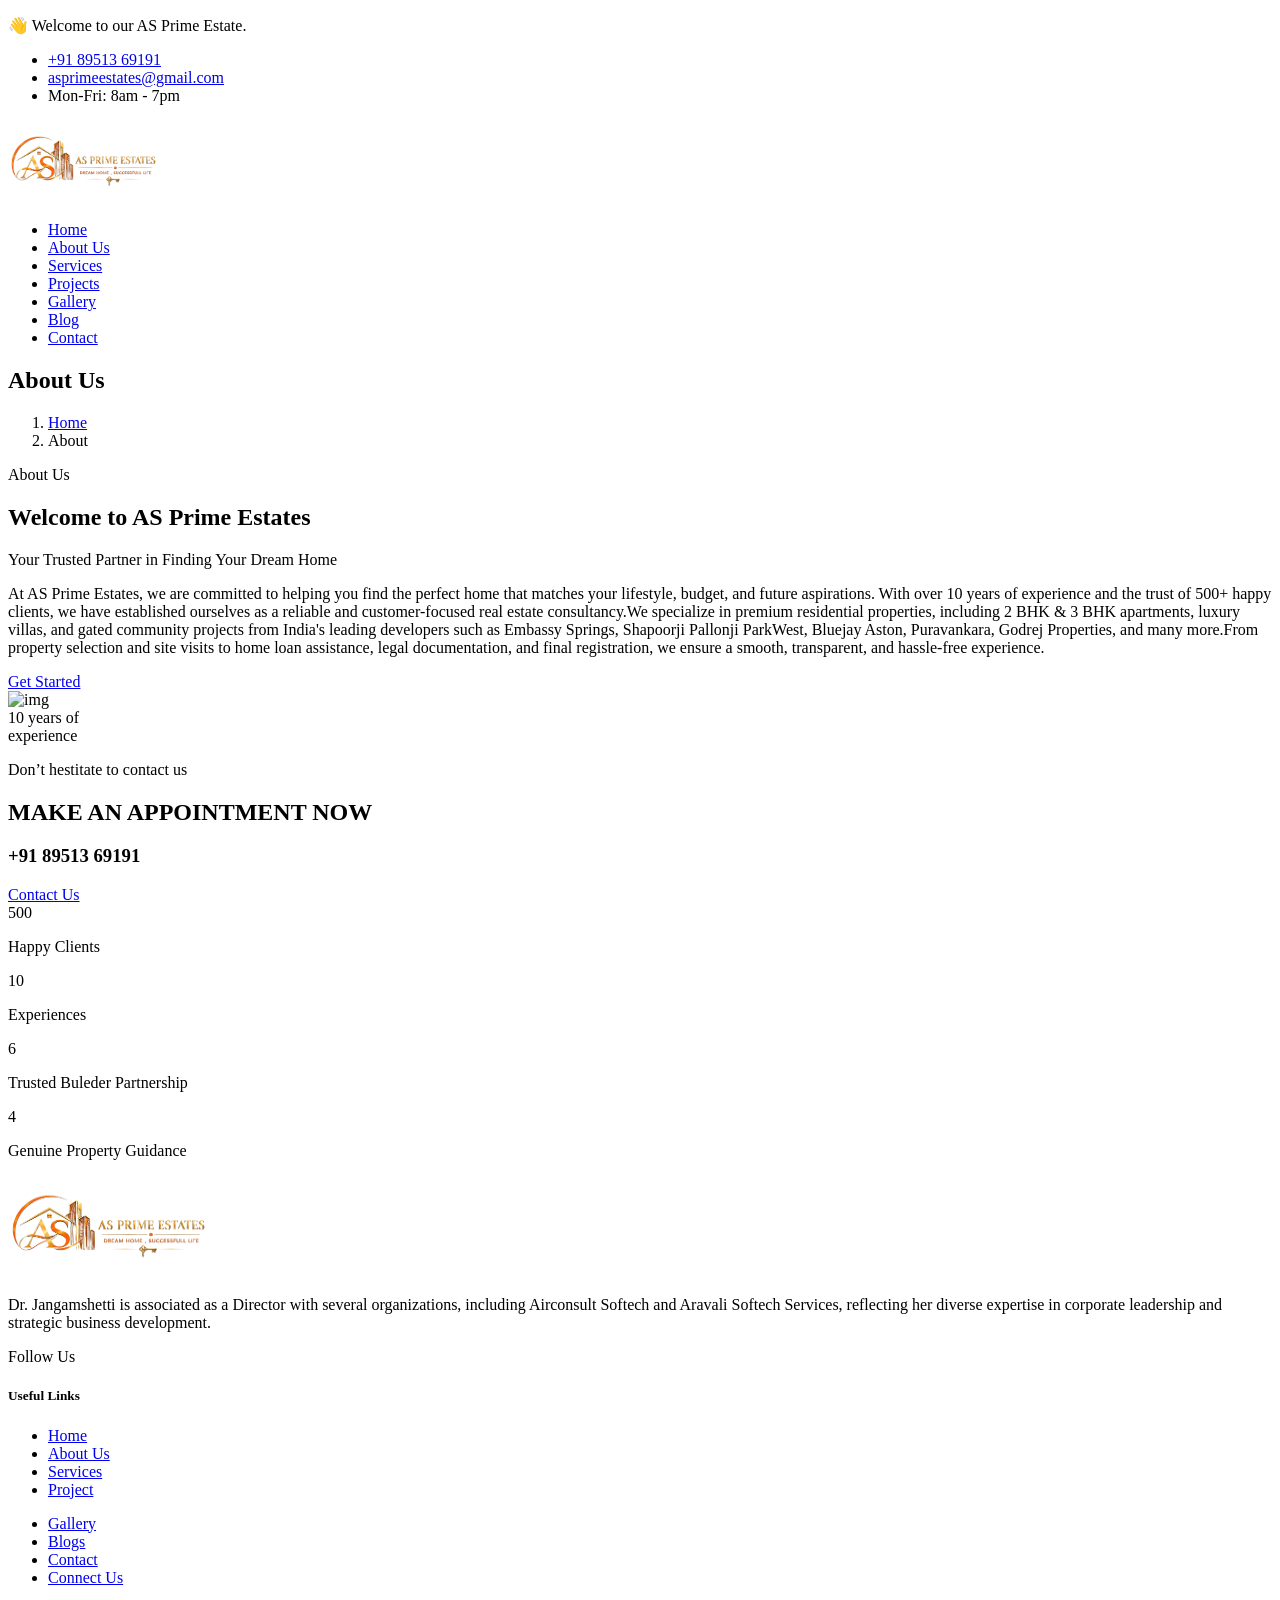
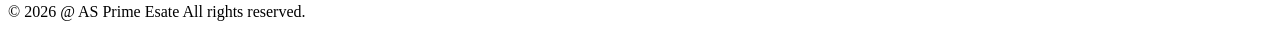
==== commit 07bd85ca: "Add web app manifest for AS Prime Estate with icons and metadata" ====
--- a/about.html
+++ b/about.html
@@ -3,11 +3,37 @@
   <head>
     <meta charset="utf-8" />
     <meta http-equiv="x-ua-compatible" content="ie=edge" />
-    <title>AS Prime Estate - About Us.</title>
+    <title>About Us | AS Prime Estate</title>
     <meta name="description" content="" />
+    <meta
+      name="google-site-verification"
+      content="LaVtksOLWS2mSWDuuQBjahyeYDNjf7S-Z5P6vrF1s6I" />
     <meta name="viewport" content="width=device-width, initial-scale=1" />
-    <link rel="shortcut icon" type="image/x-icon" href="img/favicon.ico" />
+    <!-- <link rel="shortcut icon" type="image/x-icon" href="img/favicon.ico" /> -->
     <!-- Place favicon.ico in the root directory -->
+
+    <meta
+      name="theme-color"
+      content="#ffffff"
+      media="(prefers-color-scheme: light)" />
+    <meta
+      name="theme-color"
+      content="#0f172a"
+      media="(prefers-color-scheme: dark)" />
+
+    <link
+      rel="icon"
+      type="image/png"
+      sizes="96x96"
+      href="/img/favicons/favicon-96x96.png" />
+    <link
+      rel="icon"
+      href="/img/favicons/favicon.svg"
+      type="image/svg+xml"
+      sizes="any" />
+    <link rel="icon" href="/img/favicons/favicon.ico" />
+    <link rel="apple-touch-icon" href="/img/favicons/apple-touch-icon.png" />
+    <link rel="manifest" href="/site.webmanifest" />
 
     <!-- CSS here -->
     <link rel="stylesheet" href="css/bootstrap.min.css" />
@@ -67,10 +93,11 @@
         </div>
       </div>
       <div id="header-sticky" class="menu-area">
-        <div class="container">
+        <div class="container-fluid px-5">
           <div class="second-menu">
             <div class="row align-items-center">
-              <div class="col-xl-2 col-lg-2">
+              <!-- class="col-xl-2 col-lg-2" -->
+              <div class="col-3">
                 <div class="logo">
                   <a href="index.html">
                     <!-- <img src="img/logo/logo.png" alt="logo" /> -->
@@ -82,7 +109,8 @@
                   </a>
                 </div>
               </div>
-              <div class="col-xl-10 col-lg-9">
+              <!-- class="col-xl-10 col-lg-9" -->
+              <div class="col-lg-9 col-xl-9">
                 <div class="responsive">
                   <i class="icon dripicons-align-right"></i>
                 </div>
@@ -127,9 +155,7 @@
       <!-- breadcrumb-area -->
       <section
         class="breadcrumb-area d-flex align-items-center"
-        style="
-          background-image: url(https://shthemes.net/demosd/relxtower/wp-content/uploads/2020/03/test-bg.jpg);
-        ">
+        style="background-image: url(/img/testimonial/test-bg.jpg)">
         <div class="container">
           <div class="row">
             <div class="col-xl-6 offset-xl-3 col-lg-8 offset-lg-2">
@@ -143,7 +169,7 @@
                       <a href="index.html">Home</a>
                     </li>
                     <li class="breadcrumb-item active" aria-current="page">
-                      News
+                      About
                     </li>
                   </ol>
                 </nav>
@@ -188,9 +214,7 @@
             </div>
             <div class="col-lg-6">
               <div class="s-about-img p-relative">
-                <img
-                  src="https://shthemes.net/demosd/relxtower/wp-content/uploads/2020/03/about_img02.png"
-                  alt="img" />
+                <img src="img/features/about_img02.png" alt="img" />
                 <div class="about-text second-about">
                   <span
                     >10 years of <br />
@@ -207,9 +231,7 @@
       <!-- cta-area -->
       <section
         class="cta-area cta-bg pt-120 pb-120"
-        style="
-          background-image: url(https://shthemes.net/demosd/relxtower/wp-content/uploads/2020/03/cta_bg02.jpg);
-        ">
+        style="background-image: url(/img/bg/cta_bg02.jpg)">
         <div class="container">
           <div class="row justify-content-center text-center">
             <div class="col-lg-12">
@@ -297,10 +319,10 @@
     <footer class="footer-bg footer-p pt-100 pb-80">
       <div class="footer-top pb-30">
         <div class="container">
-          <div class="row justify-content-between">
-            <div class="col-xl-6 col-lg-6 col-sm-6">
+          <div class="row justify-content-between gap-5">
+            <div class="col-xl-6 col-lg-6">
               <div class="footer-widget mb-30">
-                <div class="logo mb-35">
+                <div class="footer-logo">
                   <a href="#"
                     ><img
                       src="img/logo-land.png"
@@ -334,37 +356,36 @@
                 </div>
               </div>
             </div>
-            <div class="col-xl-2 col-lg-3 col-sm-6">
-              <div class="footer-widget mb-30">
-                <div class="f-widget-title">
-                  <h5>Company News</h5>
-                </div>
-                <div class="footer-link">
-                  <ul>
-                    <li><a href="#">Partners</a></li>
-                    <li><a href="#">About Us</a></li>
-                    <li><a href="#">Career</a></li>
-                    <li><a href="#">Reviews</a></li>
-                    <li><a href="#">Terms & Conditions</a></li>
-                    <li><a href="#">Help</a></li>
-                  </ul>
-                </div>
-              </div>
-            </div>
-            <div class="col-xl-2 col-lg-3 col-sm-6">
+            <div class="col-6">
               <div class="footer-widget mb-30">
                 <div class="f-widget-title">
                   <h5>Useful Links</h5>
                 </div>
-                <div class="footer-link">
-                  <ul>
-                    <li><a href="#">Home</a></li>
-                    <li><a href="#">About Us</a></li>
-                    <li><a href="#">Services</a></li>
-                    <li><a href="#">Project</a></li>
-                    <li><a href="#">Our Team</a></li>
-                    <li><a href="#">Latest Blog</a></li>
-                  </ul>
+                <div class="row gap-5">
+                  <div class="col-md-5 col-lg-6">
+                    <div class="footer-link">
+                      <ul>
+                        <li><a href="/">Home</a></li>
+                        <li><a href="/about.html">About Us</a></li>
+                        <li><a href="/services.html">Services</a></li>
+                        <li><a href="/projects.html">Project</a></li>
+                      </ul>
+                    </div>
+                  </div>
+                  <div class="col-md-5 col-lg-6 mt-3 mt-md-0">
+                    <div class="footer-link">
+                      <ul>
+                        <li><a href="/gallery.html">Gallery</a></li>
+                        <li><a href="/blog.html">Blogs</a></li>
+                        <li><a href="/contact.html">Contact</a></li>
+                        <li>
+                          <a href="https://wa.link/831tdi" target="_blank"
+                            >Connect Us</a
+                          >
+                        </li>
+                      </ul>
+                    </div>
+                  </div>
                 </div>
               </div>
             </div>
